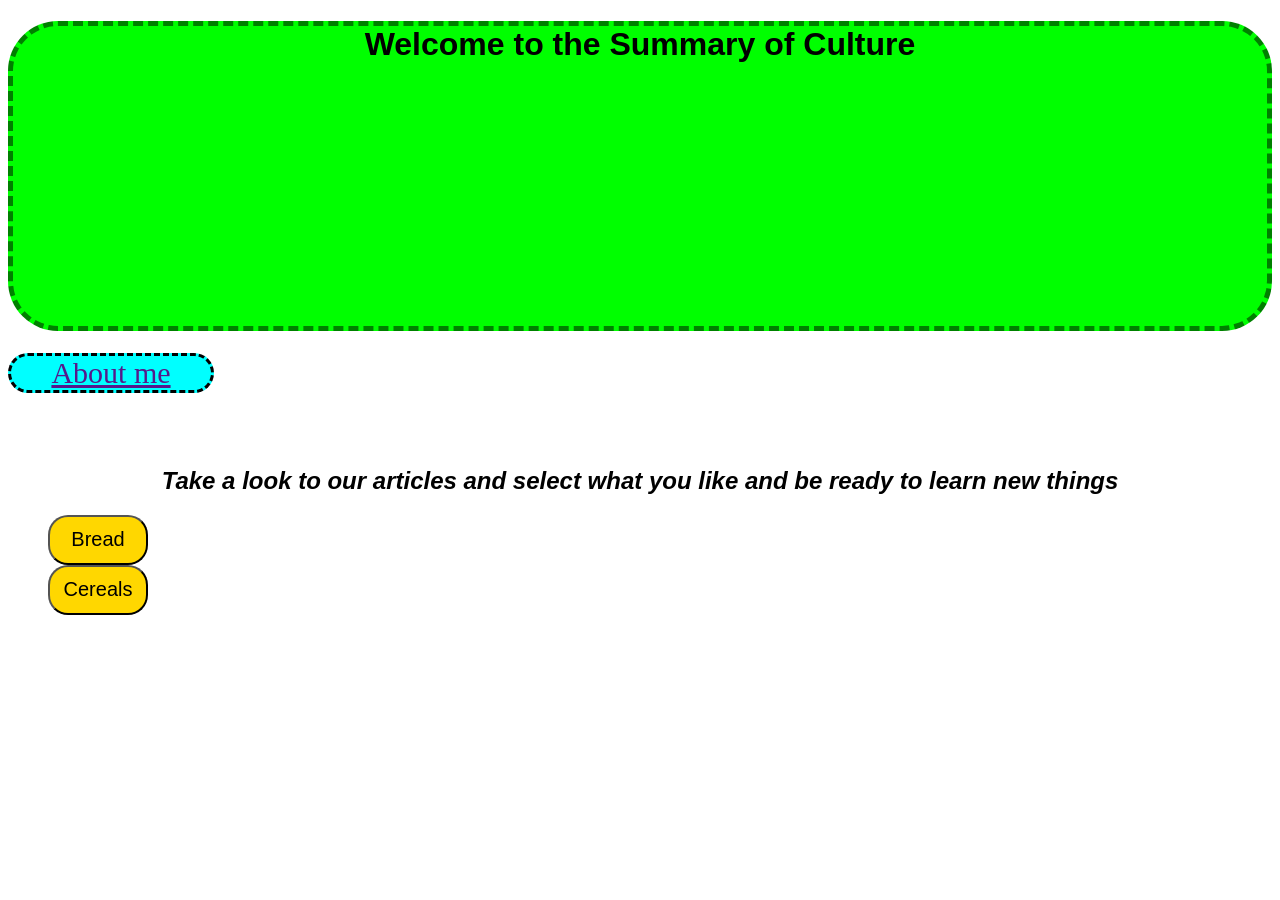
==== index.html @ 3a44f23c "Added things" ====
<!DOCTYPE html>

<html>
    <head>
        <title>Summary of Culture - Main</title>




        <h1 class="Title"><div class="MainDiv">Welcome to the Summary of Culture</div></h1>
        
        <link rel="stylesheet" href="stylemain.css">
        
        <div class="AboutMe"><a href="">About me</a></div>

    </head>
    <body>
        <br>

        <br>

        <br>

        <h2 class="Text">Take a look to our articles and select what you like and be ready to learn new things</h2>


        <ul class="Articles">
            <dt><a href="bread.html"><button class="Button">Bread</button></a></dt>
            <dt><a href="cereal.html"><button class="Button">Cereals</button></a></dt>
            
        </ul>
    </body>
</html>
---- stylemain.css ----
.Title{
    text-align: center;
    font-family: 'Gill Sans', 'Gill Sans MT', Calibri, 'Trebuchet MS', sans-serif;
    font-weight: 2100;
    
}
.MainDiv{
    height: 300px;
    background-color: lime;
    border-style: dashed;
    border-radius: 50px;
    border-width: 5px;
    border-color: green;
}
.AboutMe{
    font-size: 30px;
    text-align: center;
    background-color: aqua;
    width: 200px;
    border-style: dashed;
    border-radius: 50px;
    border-width: 3px;
    border-color: black;
}

.Text{
    text-align: center;
    font-family: 'Gill Sans', 'Gill Sans MT', Calibri, 'Trebuchet MS', sans-serif;
    font-style: italic;
    
}

.Button{
    background-color: gold;
    border-radius: 20px;
    width: 100px;
    height: 50px;
    font-size: 20px;
    
}

.Button:hover{
    transition: 0.3s;
    background-color: yellowgreen;
    cursor: pointer;
}
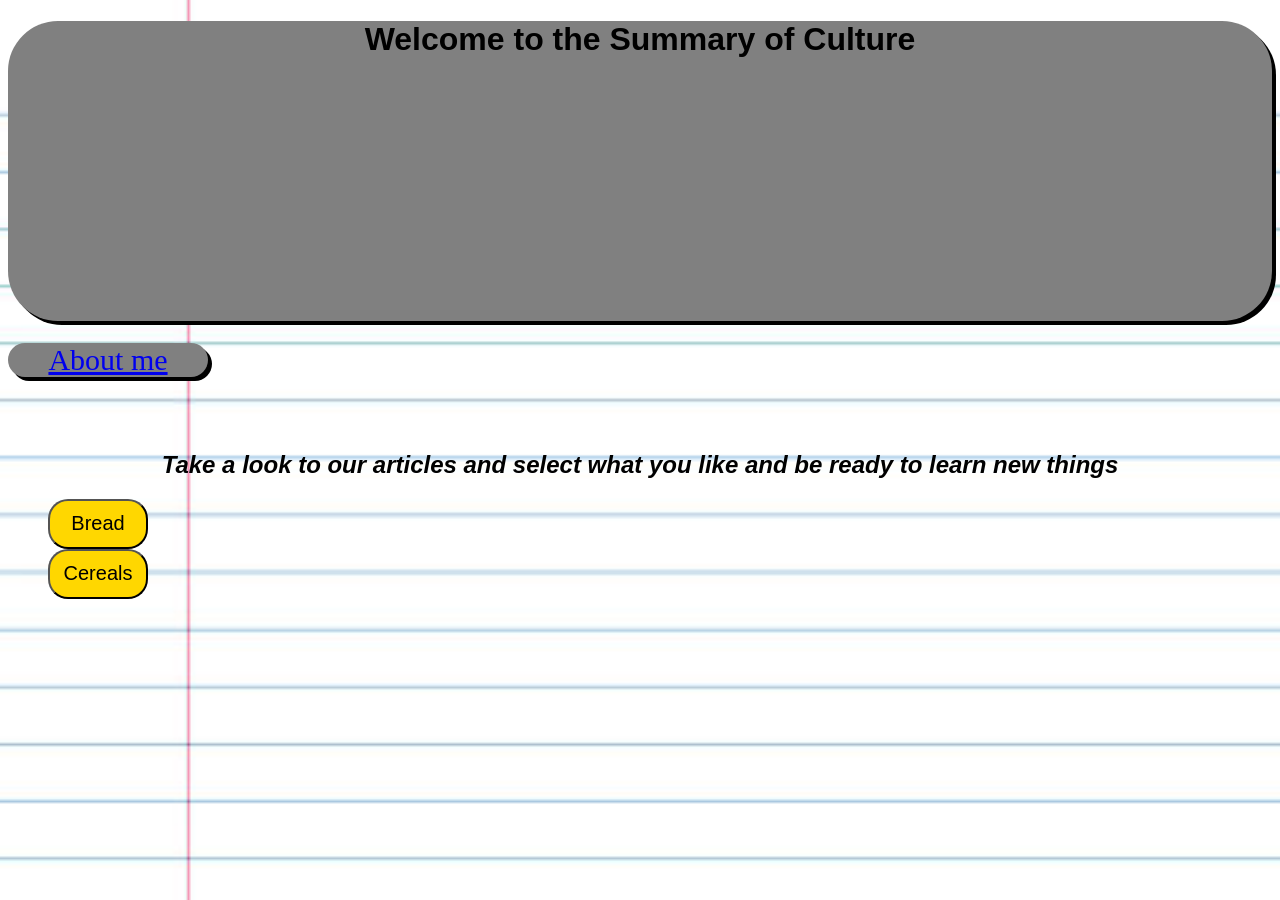
==== commit 32b93ee7: "Added About Me and modified main page" ====
--- a/index.html
+++ b/index.html
@@ -11,7 +11,7 @@
         
         <link rel="stylesheet" href="stylemain.css">
         
-        <div class="AboutMe"><a href="">About me</a></div>
+        <div class="AboutMe"><a href="aboutMe.html">About me</a></div>
 
     </head>
     <body>
--- a/stylemain.css
+++ b/stylemain.css
@@ -6,21 +6,19 @@
 }
 .MainDiv{
     height: 300px;
-    background-color: lime;
-    border-style: dashed;
+    background-color: gray;
     border-radius: 50px;
     border-width: 5px;
-    border-color: green;
+    box-shadow: 4px 4px black;
 }
 .AboutMe{
     font-size: 30px;
     text-align: center;
-    background-color: aqua;
+    background-color: gray;
     width: 200px;
-    border-style: dashed;
     border-radius: 50px;
     border-width: 3px;
-    border-color: black;
+    box-shadow: 4px 4px black;
 }
 
 .Text{
@@ -43,4 +41,11 @@
     transition: 0.3s;
     background-color: yellowgreen;
     cursor: pointer;
+}
+
+body {
+    background-image: url("Quaderno.jpg");
+    background-repeat: no-repeat;
+    background-attachment: relative;
+    background-size: cover;
 }
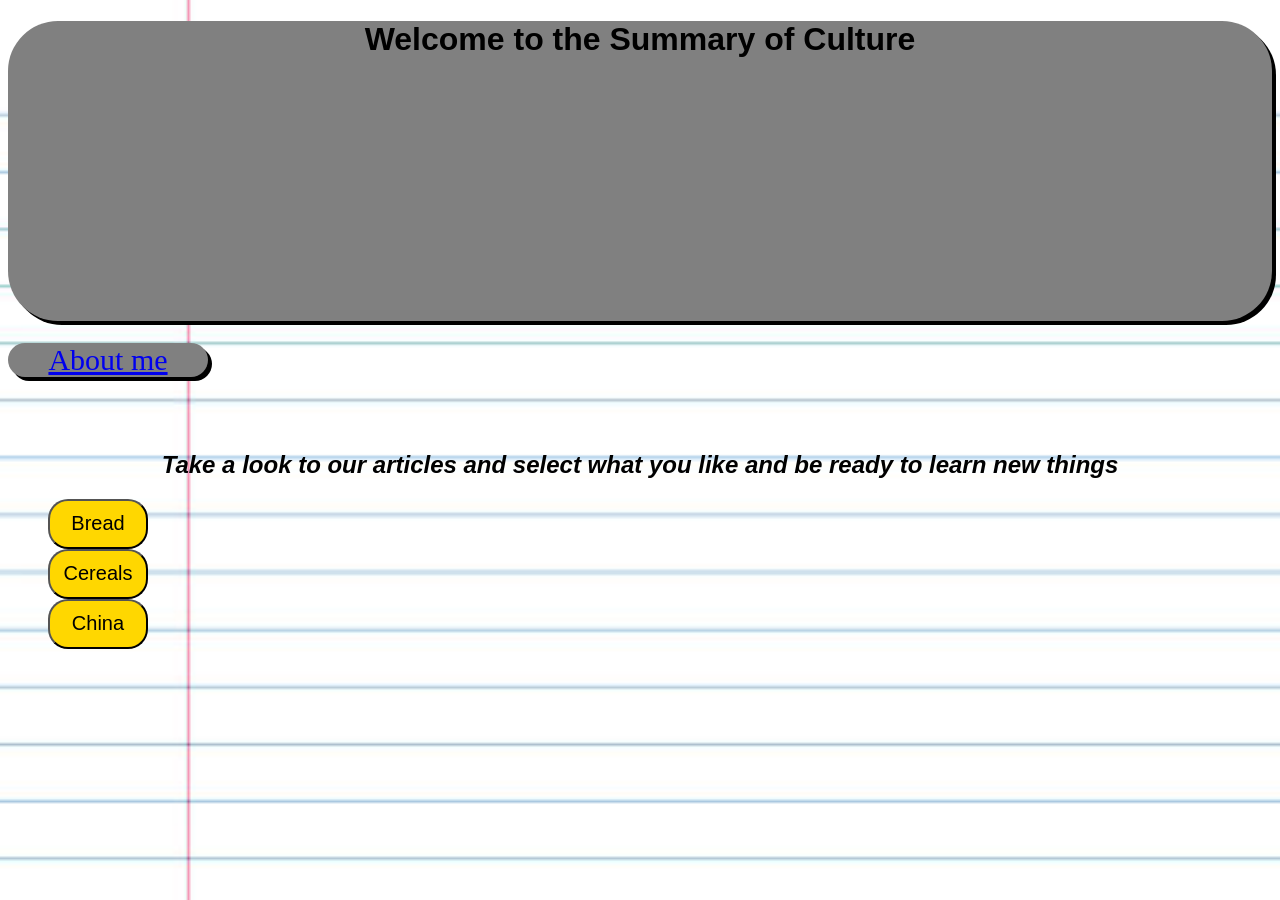
==== commit d0b8186b: "added china" ====
--- a/index.html
+++ b/index.html
@@ -27,6 +27,7 @@
         <ul class="Articles">
             <dt><a href="bread.html"><button class="Button">Bread</button></a></dt>
             <dt><a href="cereal.html"><button class="Button">Cereals</button></a></dt>
+            <dt><a href="cina.html"><button class="Button">China</button></a></dt>
             
         </ul>
     </body>
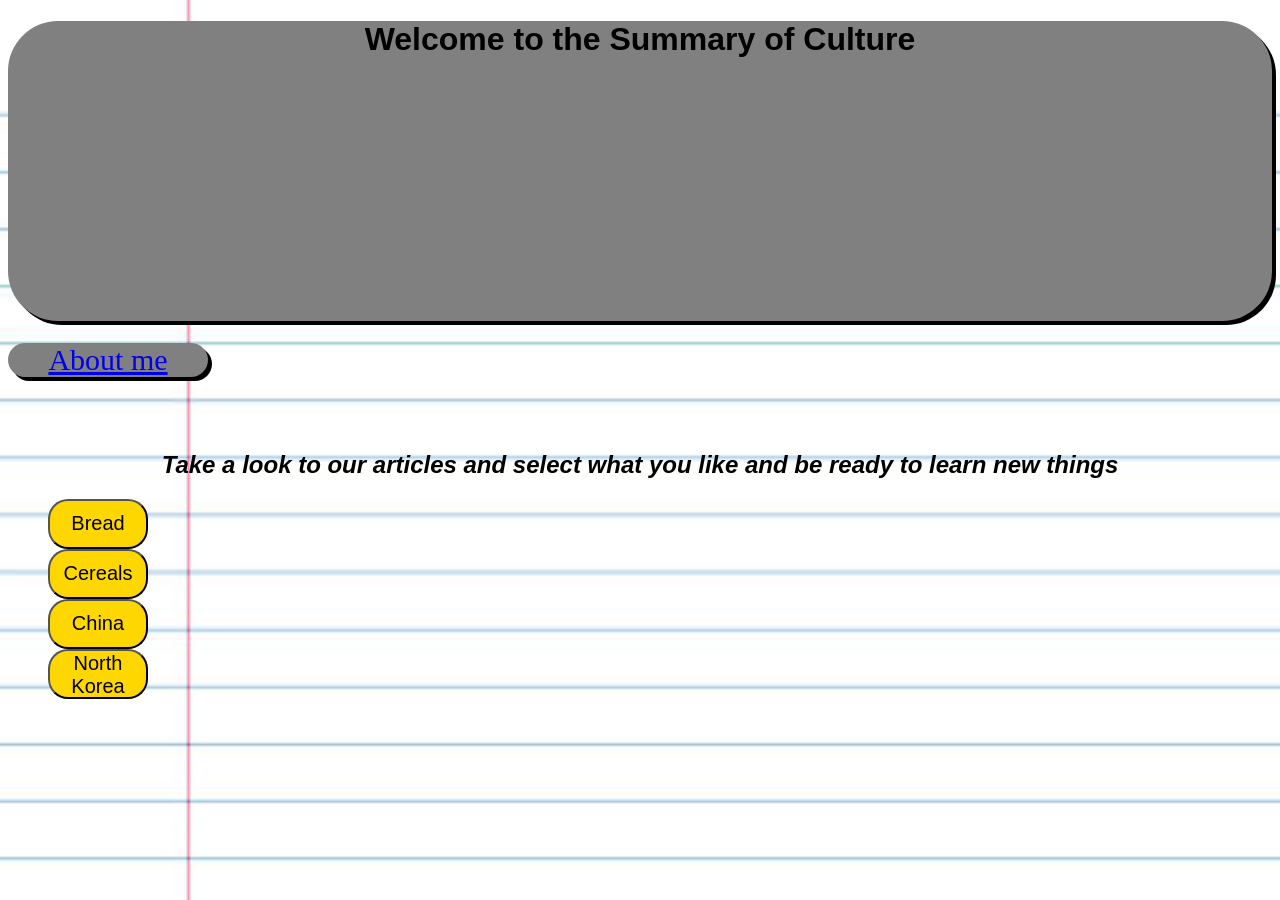
==== commit 7d6f54d8: "added north korea" ====
--- a/index.html
+++ b/index.html
@@ -4,7 +4,7 @@
     <head>
         <title>Summary of Culture - Main</title>
 
-
+        <meta name="viewport" content="width=device-width, initial-scale=1.0">
 
 
         <h1 class="Title"><div class="MainDiv">Welcome to the Summary of Culture</div></h1>
@@ -28,6 +28,7 @@
             <dt><a href="bread.html"><button class="Button">Bread</button></a></dt>
             <dt><a href="cereal.html"><button class="Button">Cereals</button></a></dt>
             <dt><a href="cina.html"><button class="Button">China</button></a></dt>
+            <dt><a href="northkorea.html"><button class="Button">North Korea</button></a></dt>
             
         </ul>
     </body>
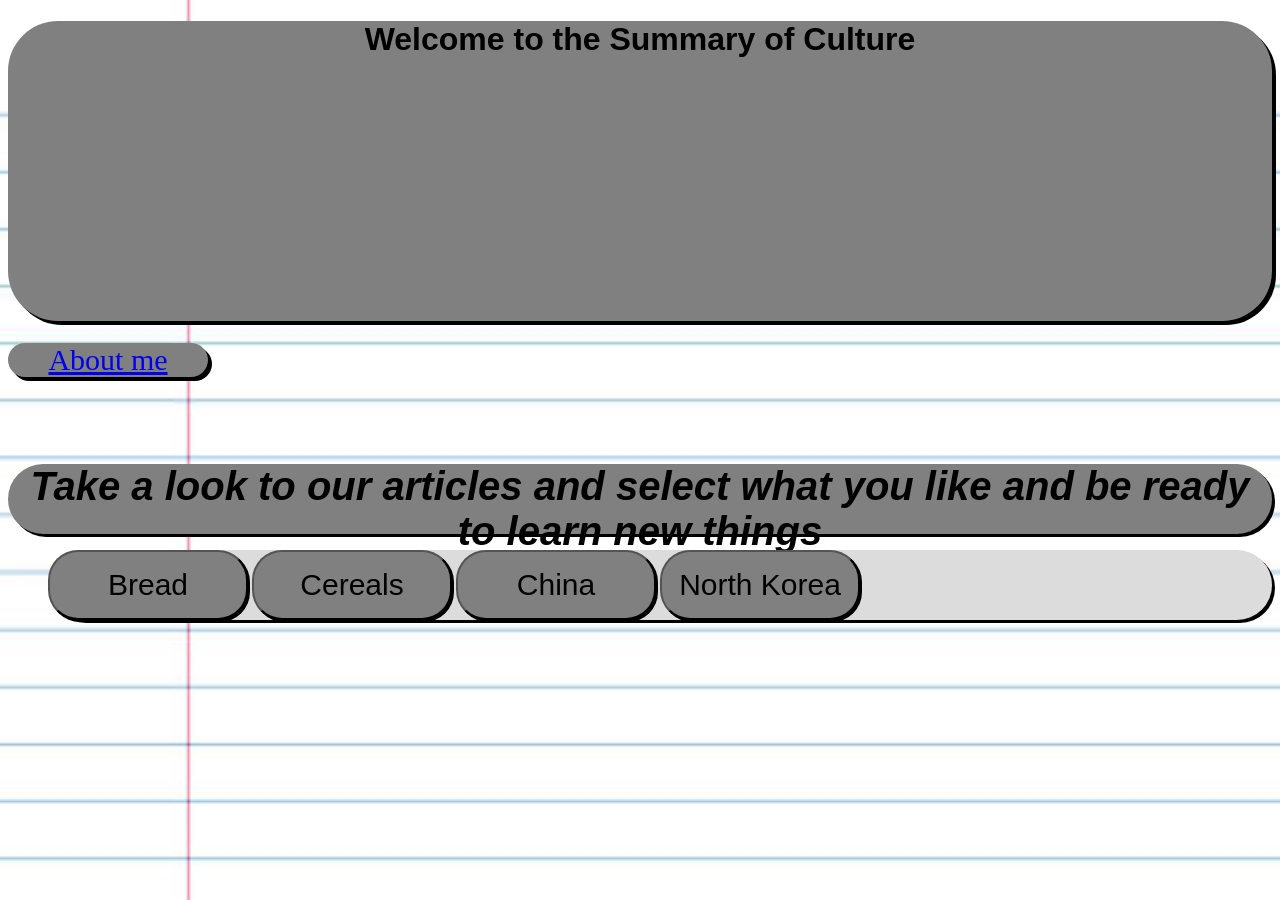
==== commit 40b6c1df: "modified things" ====
--- a/index.html
+++ b/index.html
@@ -21,15 +21,17 @@
 
         <br>
 
-        <h2 class="Text">Take a look to our articles and select what you like and be ready to learn new things</h2>
+        <div class="helpme"><h2 class="Text">Take a look to our articles and select what you like and be ready to learn new things</h2></div>
 
 
         <ul class="Articles">
-            <dt><a href="bread.html"><button class="Button">Bread</button></a></dt>
-            <dt><a href="cereal.html"><button class="Button">Cereals</button></a></dt>
-            <dt><a href="cina.html"><button class="Button">China</button></a></dt>
-            <dt><a href="northkorea.html"><button class="Button">North Korea</button></a></dt>
-            
+            <dt><div class="hello">
+                <a href="bread.html"><button class="Button">Bread</button></a>
+                <a href="cereal.html"><button class="Button">Cereals</button></a>
+                <a href="cina.html"><button class="Button">China</button></a>
+                <a href="northkorea.html"><button class="Button">North Korea</button></a>
+            </div></dt>
+        
         </ul>
     </body>
 </html>
--- a/stylemain.css
+++ b/stylemain.css
@@ -19,27 +19,39 @@
     border-radius: 50px;
     border-width: 3px;
     box-shadow: 4px 4px black;
+    
 }
 
 .Text{
     text-align: center;
     font-family: 'Gill Sans', 'Gill Sans MT', Calibri, 'Trebuchet MS', sans-serif;
     font-style: italic;
+    font-size: 40px;
+    font-weight: 700;
+}
+
+.Button{
+    background-color: gray;
+    border-radius: 30px;
+    width: 200px;
+    height: 70px;
+    font-size: 30px;
+    box-shadow: 2px 2px black;
     
 }
 
-.Button{
-    background-color: gold;
-    border-radius: 20px;
-    width: 100px;
-    height: 50px;
-    font-size: 20px;
-    
+.hello {
+    background-color: gainsboro;
+    height: 70px;
+    border-radius: 50px;
+    box-shadow: 3px 3px black;
 }
 
 .Button:hover{
     transition: 0.3s;
-    background-color: yellowgreen;
+    background-color: ghostwhite;
+    opacity: 0.6;
+    
     cursor: pointer;
 }
 
@@ -48,4 +60,12 @@
     background-repeat: no-repeat;
     background-attachment: relative;
     background-size: cover;
+}
+
+
+.helpme {
+    height: 70px;
+    border-radius: 50px;
+    background-color: gray;
+    box-shadow: 3px 3px black;
 }
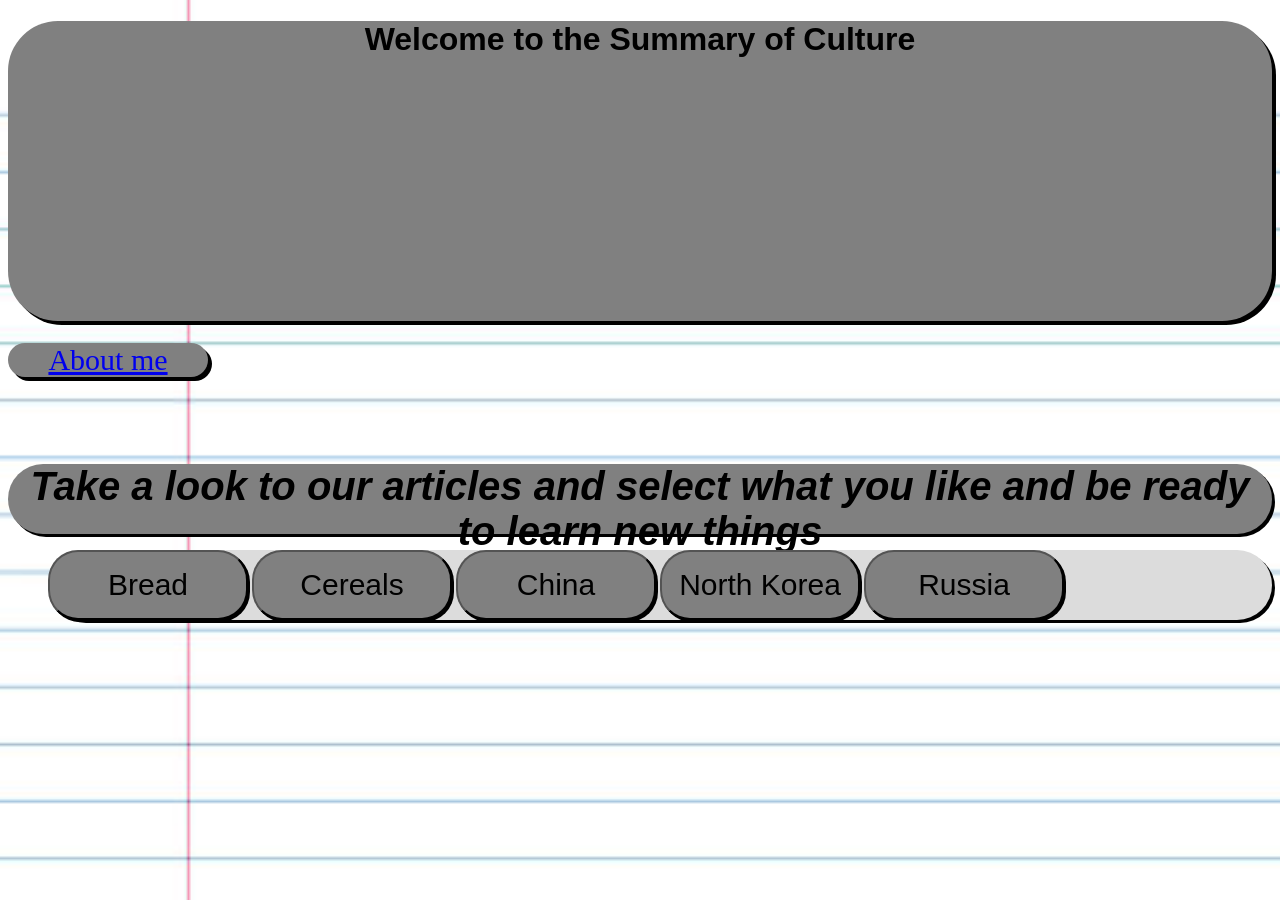
==== commit a5962236: "Added Russia" ====
--- a/index.html
+++ b/index.html
@@ -9,7 +9,7 @@
 
         <h1 class="Title"><div class="MainDiv">Welcome to the Summary of Culture</div></h1>
         
-        <link rel="stylesheet" href="stylemain.css">
+        <link rel="stylesheet" href="StyleSheets/stylemain.css">
         
         <div class="AboutMe"><a href="aboutMe.html">About me</a></div>
 
@@ -30,6 +30,7 @@
                 <a href="cereal.html"><button class="Button">Cereals</button></a>
                 <a href="cina.html"><button class="Button">China</button></a>
                 <a href="northkorea.html"><button class="Button">North Korea</button></a>
+                <a href="Russia.html"><button class="Button">Russia</button></a>
             </div></dt>
         
         </ul>
--- a/StyleSheets/stylemain.css
+++ b/StyleSheets/stylemain.css
@@ -0,0 +1,108 @@
+.Title{
+    text-align: center;
+    font-family: 'Gill Sans', 'Gill Sans MT', Calibri, 'Trebuchet MS', sans-serif;
+    font-weight: 2100;
+    
+}
+.MainDiv{
+    height: 300px;
+    background-color: gray;
+    border-radius: 50px;
+    border-width: 5px;
+    box-shadow: 4px 4px black;
+}
+.AboutMe{
+    font-size: 30px;
+    text-align: center;
+    background-color: gray;
+    width: 200px;
+    border-radius: 50px;
+    border-width: 3px;
+    box-shadow: 4px 4px black;
+    
+}
+
+.Text{
+    text-align: center;
+    font-family: 'Gill Sans', 'Gill Sans MT', Calibri, 'Trebuchet MS', sans-serif;
+    font-style: italic;
+    font-size: 40px;
+    font-weight: 700;
+}
+
+.Button{
+    background-color: gray;
+    border-radius: 30px;
+    width: 200px;
+    height: 70px;
+    font-size: 30px;
+    box-shadow: 2px 2px black;
+    
+}
+
+.hello {
+    background-color: gainsboro;
+    height: 70px;
+    border-radius: 50px;
+    box-shadow: 3px 3px black;
+}
+
+.Button:hover{
+    transition: 0.3s;
+    background-color: ghostwhite;
+    opacity: 0.6;
+    
+    cursor: pointer;
+}
+
+body {
+    background-image: url("Quaderno.jpg");
+    background-repeat: no-repeat;
+    background-attachment: relative;
+    background-size: cover;
+}
+
+
+.helpme {
+    height: 70px;
+    border-radius: 50px;
+    background-color: gray;
+    box-shadow: 3px 3px black;
+}
+
+
+
+@media (max-width: 600px) {
+    .MainDiv {
+        height: auto;
+        padding: 20px;
+        width: 90%;
+        margin: 0 auto;
+    }
+
+    .AboutMe, .Button {
+        width: 80%;
+        height: auto;
+        min-height: 60px;
+        margin: 10px auto;
+        display: block;
+        padding: 10px;
+    }
+
+    .Text {
+        font-size: 24px;
+        height: auto;
+    }
+
+    .hello, .helpme {
+        width: 90%;
+        height: auto;
+        min-height: 60px;
+        margin: 10px auto;
+        display: block;
+    }
+
+    .Title {
+        font-size: 35px;
+    }
+}
